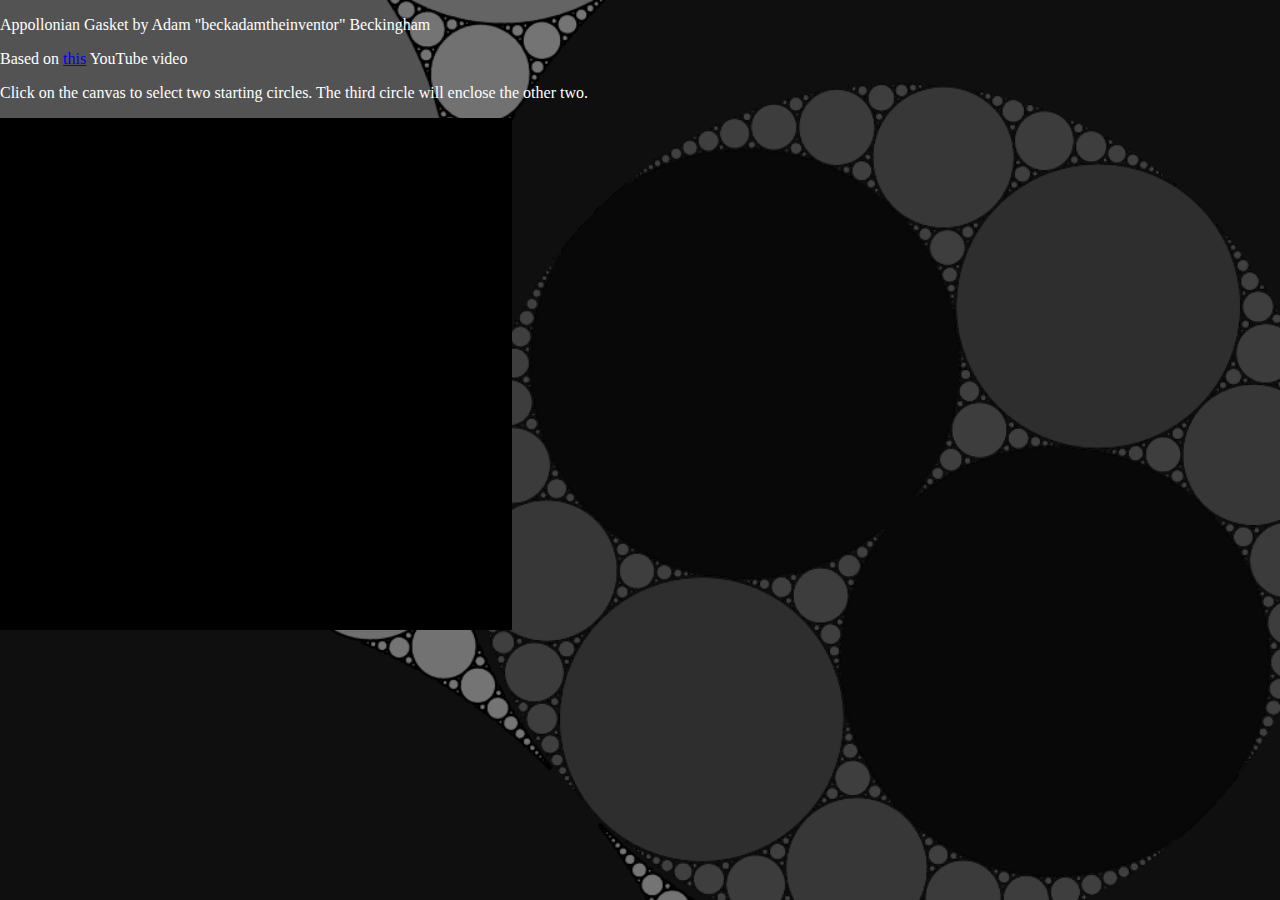
==== docs/demos/appollonian-gasket/index.html @ dc173fc7 "Improve mandelbrot demo, add backgrounds to demos" ====
<!DOCTYPE html>
<html lang="">

<head>
  <meta charset="utf-8">
  <meta name="viewport" content="width=device-width, initial-scale=1.0">
  <title>p5.js Appollonian Gasket</title>
  <style>
    body {
      padding: 0;
      margin: 0;
      background-image: url("background.png");
	  background-repeat: no-repeat;
	  background-size: cover;
	  color: white;
    }
  </style>
  <script src="../p5.min.js"></script>
  <!-- <script src="../addons/p5.sound.js"></script> -->
  <script src="complex.js"></script>
  <script src="circle.js"></script>
  <script src="sketch.js"></script>
</head>

<body>
  <header>
  <p>Appollonian Gasket by Adam "beckadamtheinventor" Beckingham</p>
  <p>Based on <a href="https://youtu.be/6UlGLB_jiCs">this</a> YouTube video</p>
  <p>Click on the canvas to select two starting circles. The third circle will enclose the other two.</p>
  </header>
  <main>
  </main>
</body>

</html>
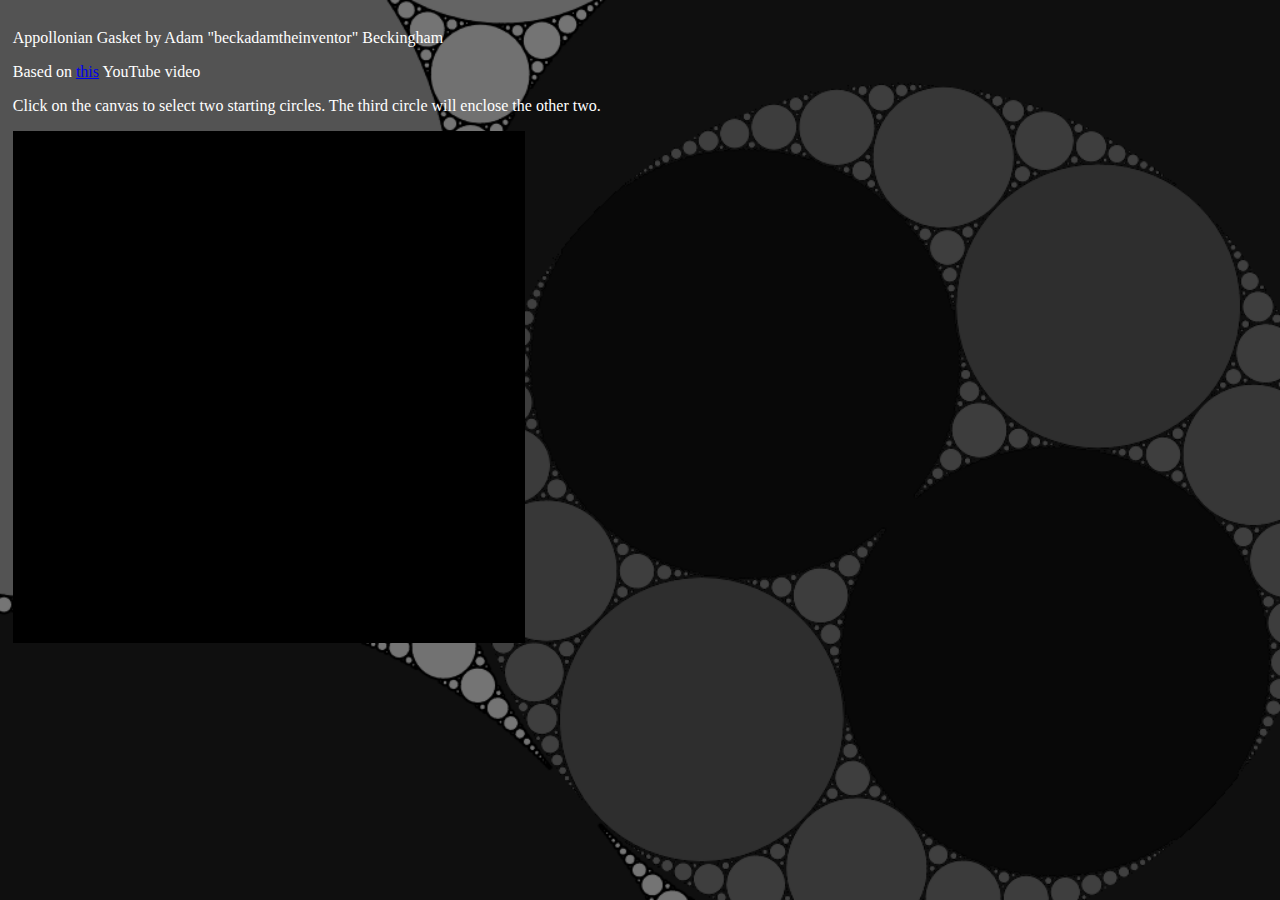
==== commit d96263df: "Add instructions to mandelbrot, add padding" ====
--- a/docs/demos/appollonian-gasket/index.html
+++ b/docs/demos/appollonian-gasket/index.html
@@ -7,7 +7,7 @@
   <title>p5.js Appollonian Gasket</title>
   <style>
     body {
-      padding: 0;
+      padding: 1%;
       margin: 0;
       background-image: url("background.png");
 	  background-repeat: no-repeat;
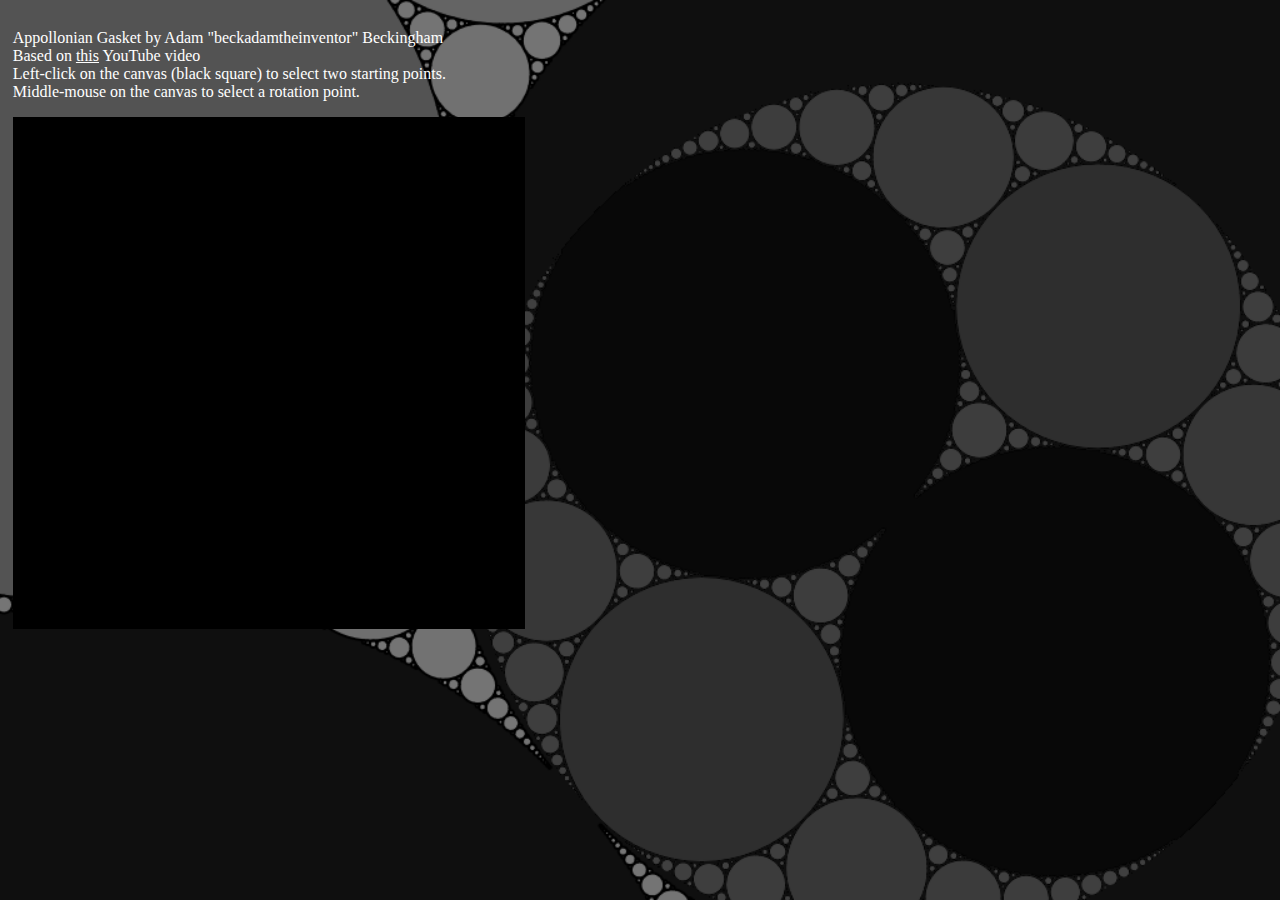
==== commit 477a3682: "Significantly improve appollonian gasket demo" ====
--- a/docs/demos/appollonian-gasket/index.html
+++ b/docs/demos/appollonian-gasket/index.html
@@ -6,16 +6,20 @@
   <meta name="viewport" content="width=device-width, initial-scale=1.0">
   <title>p5.js Appollonian Gasket</title>
   <style>
-    body {
-      padding: 1%;
-      margin: 0;
-      background-image: url("background.png");
+	body {
+	  padding: 1%;
+	  margin: 0;
+	  background-image: url("background.png");
 	  background-repeat: no-repeat;
 	  background-size: cover;
 	  color: white;
-    }
+	  overflow: hidden;
+	}
+	a {
+	  color: white;
+	}
   </style>
-  <script src="../p5.min.js"></script>
+  <script src="../p5.compressed.js"></script>
   <!-- <script src="../addons/p5.sound.js"></script> -->
   <script src="complex.js"></script>
   <script src="circle.js"></script>
@@ -24,9 +28,11 @@
 
 <body>
   <header>
-  <p>Appollonian Gasket by Adam "beckadamtheinventor" Beckingham</p>
-  <p>Based on <a href="https://youtu.be/6UlGLB_jiCs">this</a> YouTube video</p>
-  <p>Click on the canvas to select two starting circles. The third circle will enclose the other two.</p>
+  <p>Appollonian Gasket by Adam "beckadamtheinventor" Beckingham<br>
+  Based on <a href="https://youtu.be/6UlGLB_jiCs">this</a> YouTube video<br>
+  Left-click on the canvas (black square) to select two starting points.<br>
+  Middle-mouse on the canvas to select a rotation point.</p>
+  <button id="animate" onclick="animateCircles()" hidden>Toggle animation</button>
   </header>
   <main>
   </main>
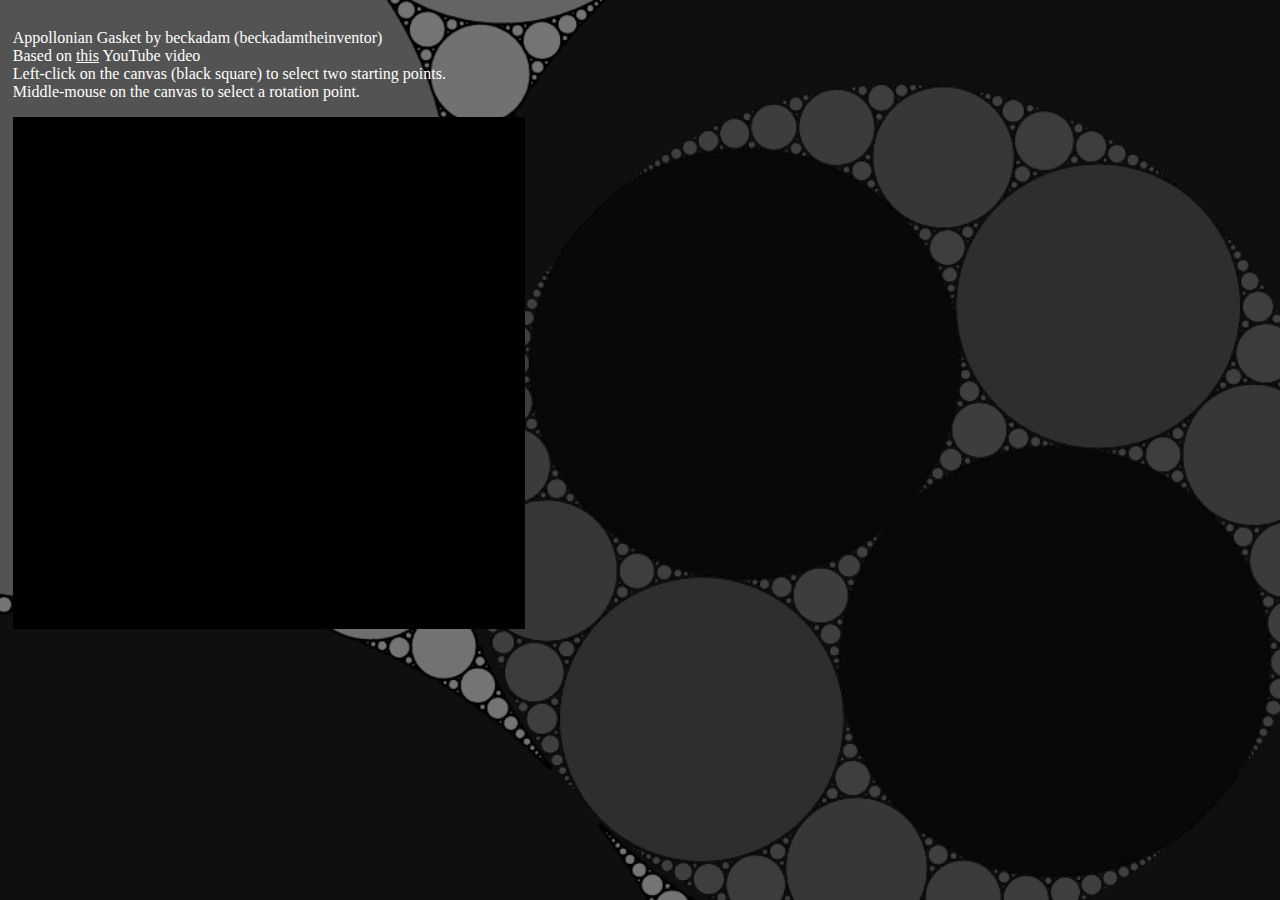
==== commit e004f22b: "update web demos" ====
--- a/docs/demos/appollonian-gasket/index.html
+++ b/docs/demos/appollonian-gasket/index.html
@@ -13,13 +13,12 @@
 	  background-repeat: no-repeat;
 	  background-size: cover;
 	  color: white;
-	  overflow: hidden;
 	}
 	a {
 	  color: white;
 	}
   </style>
-  <script src="../p5.compressed.js"></script>
+  <script src="../p5.min.js"></script>
   <!-- <script src="../addons/p5.sound.js"></script> -->
   <script src="complex.js"></script>
   <script src="circle.js"></script>
@@ -28,7 +27,7 @@
 
 <body>
   <header>
-  <p>Appollonian Gasket by Adam "beckadamtheinventor" Beckingham<br>
+  <p>Appollonian Gasket by beckadam (beckadamtheinventor)<br>
   Based on <a href="https://youtu.be/6UlGLB_jiCs">this</a> YouTube video<br>
   Left-click on the canvas (black square) to select two starting points.<br>
   Middle-mouse on the canvas to select a rotation point.</p>
